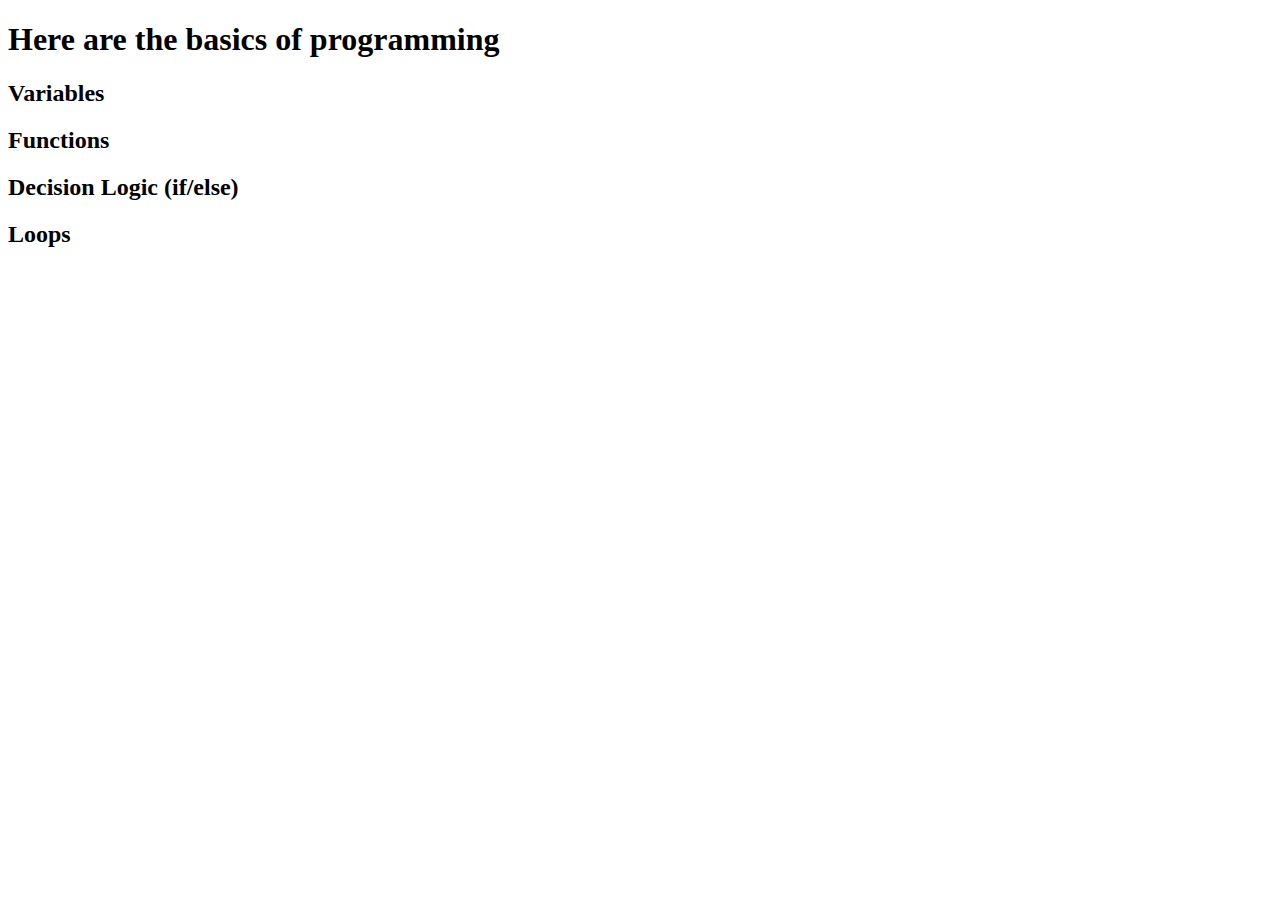
==== Basics.html @ 776d5f9e "Add files via upload" ====
<!DOCTYPE html>
<html lang="en">
<head>
    <meta charset="UTF-8">
    <meta name="viewport" content="width=device-width, initial-scale=1.0">
    <title>Programming Basics</title>
</head>
<body>
    <!-- 1 and only 1 H1 tag on a page-->
    <h1>Here are the basics of programming</h1>

    <h2>Variables</h2>

    <script>
        // This is a single line comment in JavaScript
        /* This is a mutiline comment in JavaScript */

        // Lets create our first variable
        var firstName = "Kaheel";
        console.log("the value of our first name variable is: " + firstName)
        // Create the varaiable, set it to an empty string;
        // we will give it value later
        var lastName = "Robinson";
        // The 3rd way to create a variable - this is a valid way of creating a variable in JavaScript
        // DO NOT USE THIS METHOD
        middleName = "M";
    </script>
    <h2>Functions</h2>
    <script>
       // This is a JavaScript function; we need to use the keyword function
       // Functions are awesome - you write code one time and can reuse it throughout your program
       // Functions help to organize the code
       // Function names should usually be some sort of actiopn
       // Always include the () - sometimes there will be variables(s) in between the () or they may be empty
       // Always make sure there are a matching set of curly braces
        function runCalc(){ // Do not mix ; and {}
            // Whatever code is in between the curly braces belongs to this function
            // We will create a variable called num1, and we will give it a default value of 0
            // JavaScript should assume that this is a numberic datatype
            var num1 = 0;
            var nub2 = 0;

            // We want to prompt the user for a number, using the built in JavaScript prompt function
            // The prompt function takes an argument (variable) - the text that will be shown to the user with the promt
            // The prompt function returns the value that the user entered in
            // Set the num1 variable equal to the other value the user entered in

            // Do while loop will run at least 1 time, and then can run as many times as needed
            do{
                // Make the user enter a number; this loop will run until a number is entered
                num1 = prompt("Please enter number 1; "); // Most line of JavaScript need a semi-colon (;) at the end
            // If is not a number is true (they entered text) or the user entered 0 the loop will keep running
            }while(isNaN(num1) || num1 == 0);

            // Get another number from the user and assign it to the num2 variable
            num2 = prompt("Please enter number 2; ");

            // Let's add num1 and num2 together and store that value in the variable
            // The built in JavaScript function parseInt make sure that JavaScript treats the num1 and num2 variable as integers (whole numbers)
            var total = parseInt(num1) + parseInt(num2);
            
            // Call the built in JavaScript function called alert - this will show a message to the user  
            // It should show our numbers and the total 
            // alert("The total of " + num1 + " plus  " + num2 + " is " + total)
        }
        // We have created the function, now we need to call it so that the function code will run 
        // The () are blank because we don't need to pass any information into this function
        runCalc();

        // The code here does not belong to the function
    </script>
    <h2>Decision Logic (if/else)</h2>
    <script>
        // Creating a variable called aga with default value of 5
        // 1 equal sign is assignment, the variable on the left is assigned the value on the right
        var age = 5
        // 2 equal sign means check for equality, or does the value on the left side match the value on the right
        // If statement, test a value, if the value of the age variable true, run the if block code
        if(age == 5){
            // This code will run if the value of the age variable is 5
           // alert("age=" + age);
        }
        // Else if will be checked when the if statement does not evalute to true
        else if(age == 6){
            // This code will run if the value of the age variable is 6
           // alert("age=" + age);
        }
        // The else statement is a catch-all, it will run if none of the if/else statement are true
        else{
            // This code will run if he value of the age variable is anyting other than 5 or 6
           // alert("age was not 5 or 6");
        }
    </script>
    <h2>Loops</h2>
    <script>
        // Loops run code repeatedly
        // They are great for displaying data
        // There are 2 basic types of loops - for loop and while loop

        // For loops are generally used when you know how many times you want the code to run
        // 1st part of our for loop is a counter variable, and we are setting it to a default value of 0
        // 2nd part the condition that the for loop will test on each run
        // The loop will run as long as this condition is true
        // 3rd part is incrementing the counter variable each time the loop runs
        // i++ is the same as 1 = 1 + 1
        for(var i = 0; i < 5; i++){
           // alert("i=" + i);
        }
        // While loops are generally used when you do not know how many times you want the code to run
        // conter variable, set to default value of 0
        var counter = 0
        // While loot will run until counter is equal to 5
        while(counter < 5){
            // Display the value of counter in an alert
            //alert("counter=" + counter);
            // Increases the value of counter by 1 every time the while loop runs
            counter++;
        }
    </script>
</body>
</html>
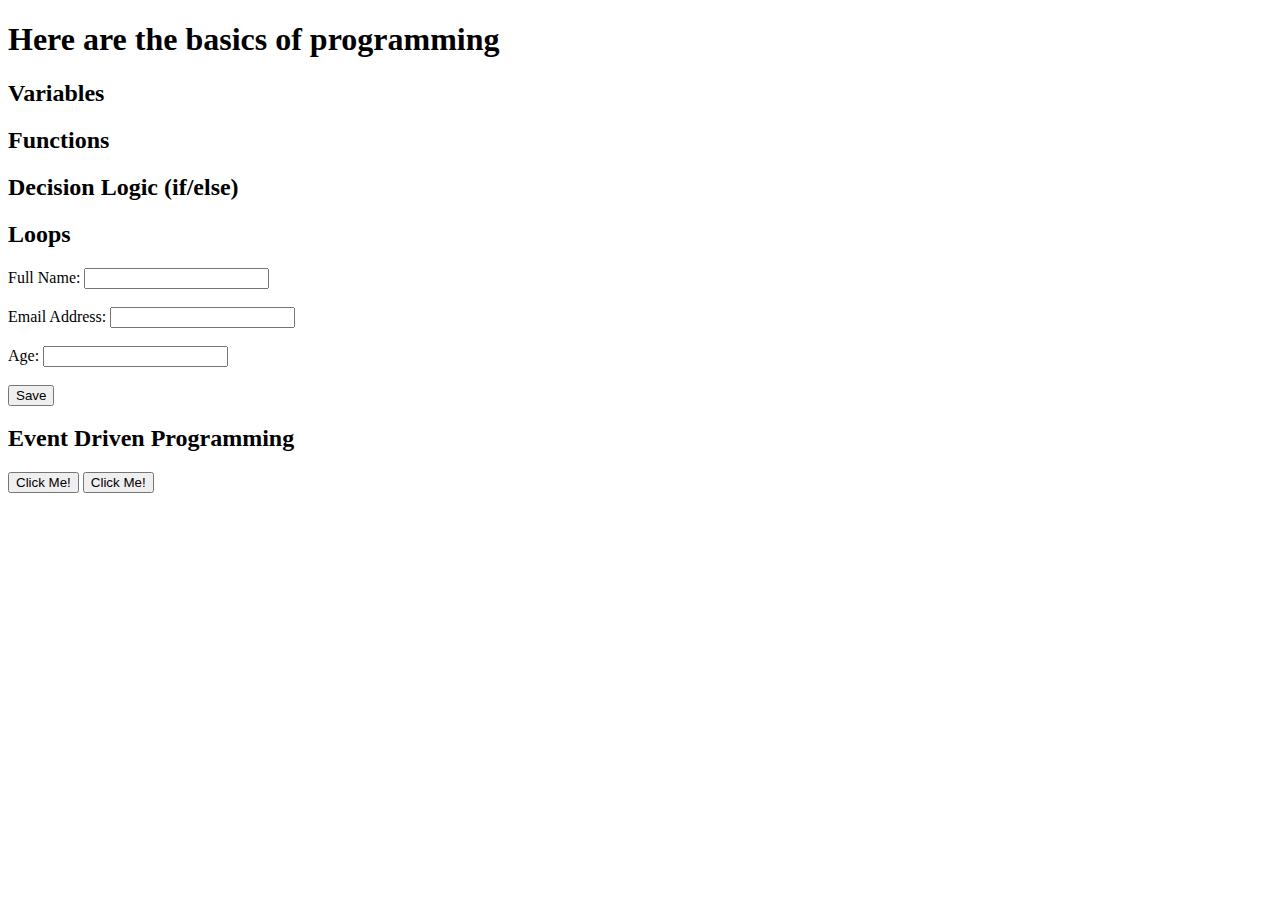
==== commit ca2b8045: "Add files via upload" ====
--- a/Basics.html
+++ b/Basics.html
@@ -65,7 +65,7 @@
         }
         // We have created the function, now we need to call it so that the function code will run 
         // The () are blank because we don't need to pass any information into this function
-        runCalc();
+        // runCalc();
 
         // The code here does not belong to the function
     </script>
@@ -116,6 +116,91 @@
             // Increases the value of counter by 1 every time the while loop runs
             counter++;
         }
+        // While loops are generally used when you do not know how many times you want the code to run
+    
+    </script>
+
+    <!-- We will build an HTML form so we can gather user input and then validate it.  -->
+    <!-- Method="post" is the best way to handle what happens with the data in the form. It will post the data to the page instead of putting the data in the querystring (URL) -->
+    <form method="post" onsubmit="return validateForm();">
+        <!-- Label should be linked to the input by name of the input -->
+        <label for="fullName">Full Name: </label>
+        <!-- Text box input where we can gather the user's full name -->
+        <input type="text" id="fullName" name="fullName">
+        <br><br> <!-- 2 line breaks for spacing -->
+        <!-- Label for the email -->
+        <label for="theEmail"> Email Address: </label>
+        <!-- Text box input where we can gather the user's email address -->
+        <input type="email" id="theEmail" name="theEmail">
+        <br><br> <!-- 2 line breaks for spacing -->
+        <!-- Label for the age -->
+        <label for="age"> Age: </label>
+        <!-- Test box input where we can gather theuser's age -->
+        <input type="number" id="age" name="age">
+        <br><br> <!-- 2 line breaks for spacing -->
+        <!-- Create a submit button so the form can be validated, etc. -->
+        <input type="submit" value="Save">
+    </form>
+
+    <script>
+        // This function will validate the input that the user entered in our forms
+        function validateForm(){    
+            // Full name the user entered, stored in the variable call fullName
+            var fullName = document.getElementById("fullName").value;
+            // Email the user entered, stored in the variable called email
+            var email = document.getElementById("theEmail").value;
+            // Age the user entered, stored in the variable called age
+            var age = document.getElementById("age").value;
+
+            // Check to make sure the user has entered a name
+            if(fullName.trim() == ""){
+                // Tell user to enter name
+                alert("Please enter your name.");
+                // Don't allow the form to submit to the server
+                return false;
+            }
+            if(email.trim() == ""){
+                // Tell user to enter email
+                alert("Please enter your email.");
+                // Don't allow the form to submit to the server
+                return false;
+            } 
+            if(age.trim() == ""){
+                // Tell user to enter age
+                alert("Please enter your age.");
+                // Don't allow the form to submit to the server
+                return false;
+            } 
+            // Check if age is a number
+            if(isNaN(age)){
+                // 
+                alert("Please enter valid age")
+            }
+
+            // Allow the form to submit to the server
+            return true;
+        } 
+          
+    </script>
+    <!-- Event Driven Programming Section -->
+    <h2>Event Driven Programming</h2>
+    <!-- Button 1 -->
+    <button id="button1"> Click Me!</button>
+    <!-- Button 2 -->
+    <button id="button2"onclick="handleClick2();"> Click Me!</button>
+    <script>
+        // Create a shortcut to refer to the HTML button 9button1)
+        var button1 = document.getElementById("button1");
+        // This is our event handler; it is a function that was set up to run when the button is clicked
+        function handleClick(event){
+            alert("Button Clicked")
+        }
+        // Wire the button to listen for the event (when the button is clicked)
+        button1.addEventListener("click", handleClick);
+        // Function to handle the button 2 click event
+        function handleClick2(event){
+            alert("Button 2 Clicked");
+        }
     </script>
 </body>
 </html>